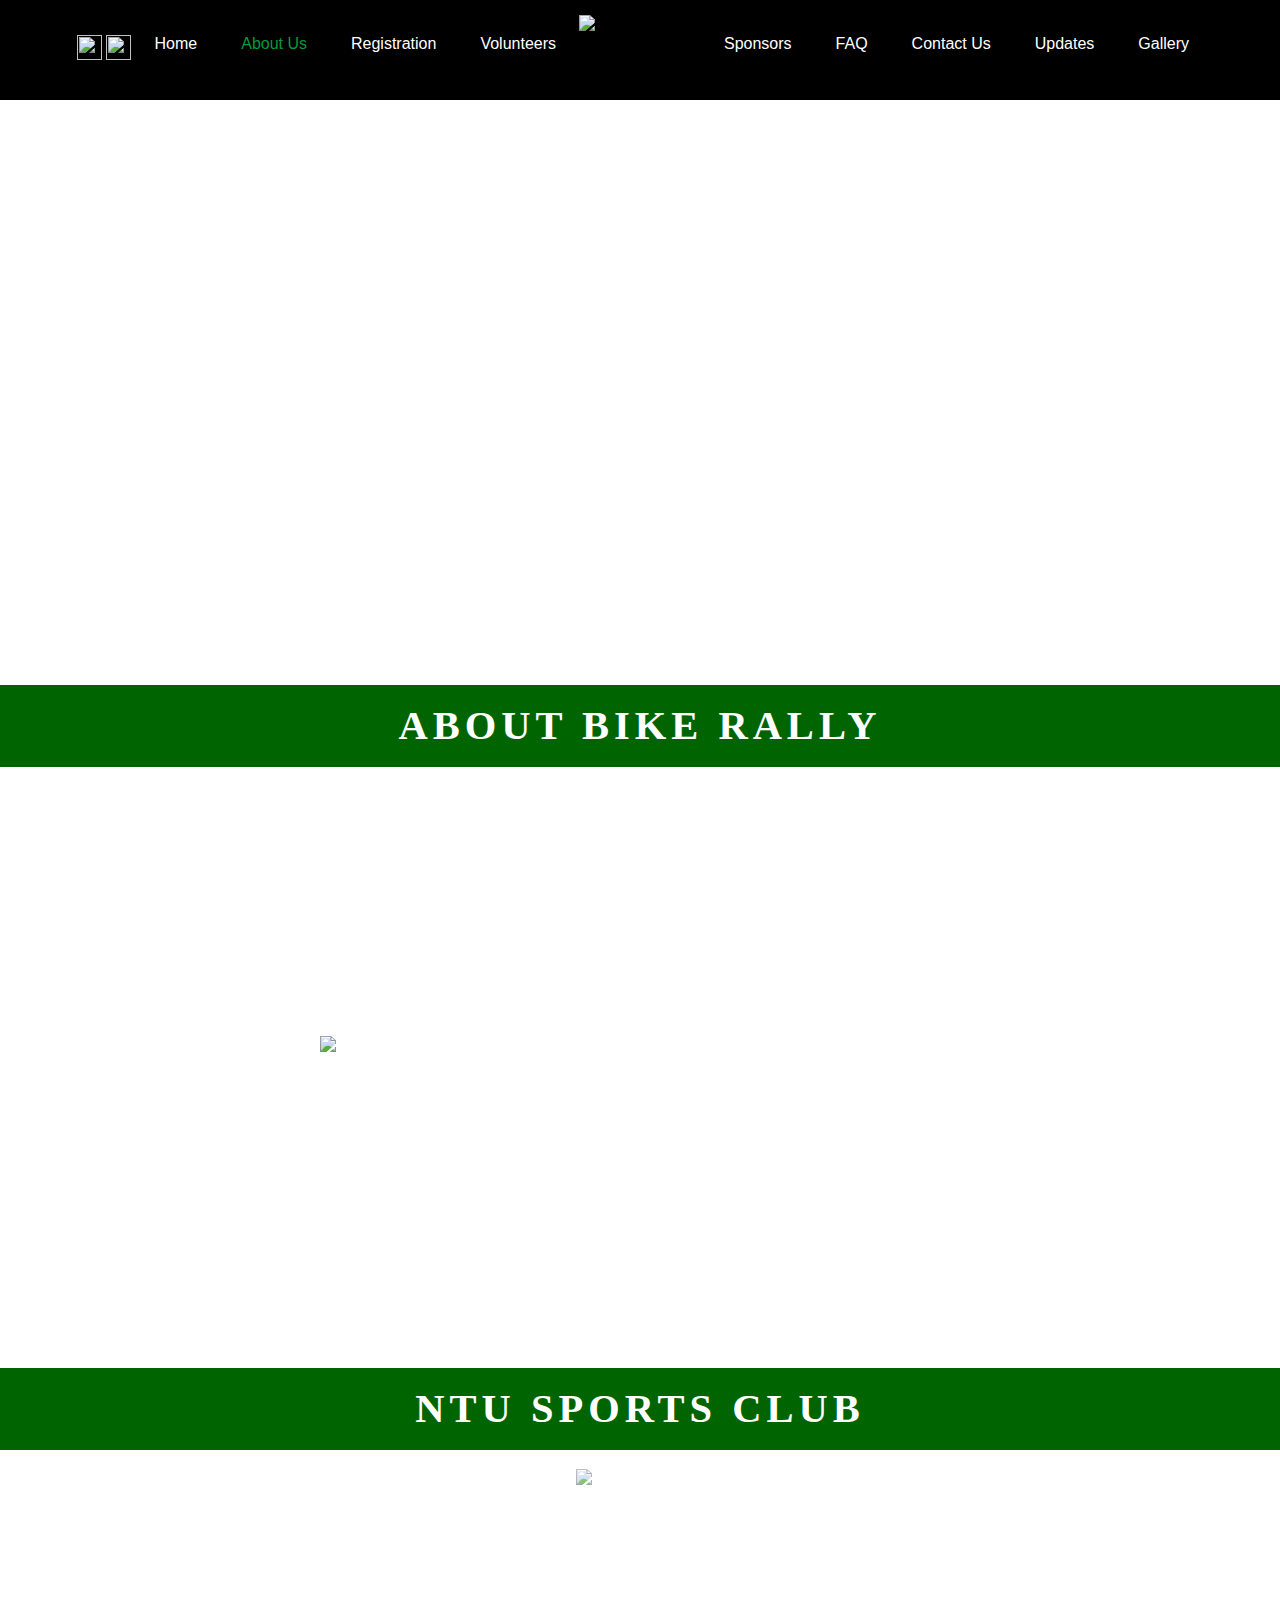
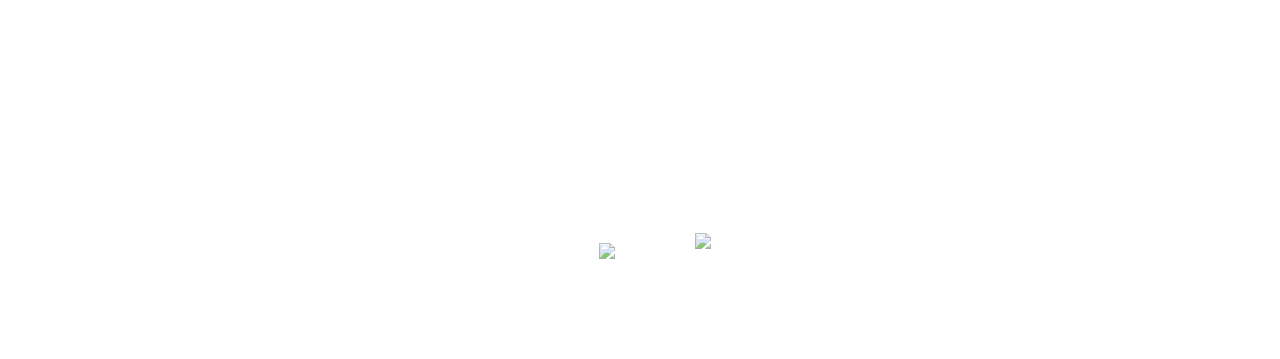
==== aboutus.html @ 34cedc77 "Add files via upload" ====
<!DOCTYPE html>
<html lang="en">

<link rel="stylesheet" href="topnavwhitenew.css">

<head>
    <title>Bike Rally 2019 About</title>

    <meta name="viewport" content="width=device-width, initial-scale=1.0">
    <meta name="keywords" content="Bike, Rally, Cycling, Singapore Events, March 2019">

<style>

html,body{width:100%;
          height:100%;
          margin:0;}

.page-wrap {
width: 1280px;
margin: 0 auto;
}

/*.header {height:380px;}*/

.header{height:65%;}

.bgheader {background-image:url("images/aboutusheader3.jpg");
     height:100%;
     background-repeat:no-repeat;
     background-size:cover;

 }

 .bgaboutbr {background-image:url("images/aboutbrbg.png");

     background-position:center;
     background-repeat:no-repeat;
     background-size:100% 100%;
     overflow:auto;
     background-image: cover;

 }

  .bgaboutsc {background-image:url("images/regbg.png");

     background-position:center;
     background-repeat:no-repeat;
     background-size:100% 100%;
     overflow:auto;
     background-image: cover;
     margin-top: -10px

 }

 .bgbody{background-color:black;
     height:100%;
     margin-top:0%;
     background-position:center;
     background-size:100% 100%;
     background-repeat:repeat;}

.br {float:center;
         width:100%;
         text-align:justify;}

.brcenter{text-align:center;}

h3{
            color:white;
            text-decoration: none;
            font-family:gnuolane;
            width:100%;
            font-size:40.5px;
            letter-spacing:5px;
            margin-top: 0%;
            margin-bottom:0%;
             }

.br p{padding:0px;
            color:white;
            font-family:robotol;
            width:60%;
            font-size:20px;
            margin-left:20%;
            margin-top:1.5%;
            margin-bottom:1%;}

.picture{float:center;
         width:100%;
         text-align:justify;}

.picture p{color:white;
            font-family:robotol;
            font-size:18px;
            width:60%;
            margin-left:20%;
            margin-top:1%;}

.sportsclub {float:center;
             width:100%;
             height:60%;
             padding:0 0px;

             text-align:justify;}

.sportsclubcenter{text-align:center;}

.sportsclub h3{
            color:white;
            text-decoration: none;
            font-family:gnuolane;
            width:100%;
            font-size:40.5px;

            margin-bottom:1%;
            margin-top:0%; }

.sportsclub p{padding:0px;
            color:white;
            font-family:robotol;
            width:60%;
            font-size:20px;
            margin-left:20%;
            margin-top:1.5%;

             }

.logosnsnvm{width:100%;
      height:30%;
      margin-top:0%;
      }


.logosleft{float:left;
        padding:0;
        width:50%;
        text-align:right;}

.logosright{float:left;
            padding:0;
            width:50%;
            text-align:left; }


img {
  opacity: 0.7;
}

img:hover {
  opacity: 1.5;
}



img.center {
    display: block;
    margin-left: auto;
    margin-right: auto;
}

</style>
</head>
<body>



<!--NAVIGATION BAR -->

<div class="topnav">
<div class="bgnav1">




    <div class="navbarleft">

        <a target="_blank" href="https://www.facebook.com/NTUBikeRally/" ><img align="top" src="images/facebookwhite.png" style="width:25px;height:25px;padding:0 0px;opacity:1; "></a>
        <a target="_blank" href="https://www.instagram.com/ntusportsclub/?hl=en"><img align="top" src="images/igwhite.png" style="width:25px;height:25px;opacity:1;"></a>

        <a href="index.html"  style="padding:0px 20px;">Home</a>
        <a href="aboutus.html" class="active" style="padding:0px 20px;">About Us</a>
        <a href="registration.html" style="padding:0px 20px;">Registration</a>
        <a href="volunteers.html" style="padding:0px 20px;">Volunteers</a>

    </div>

    <div class="navbarlogo">

        <img src="images/brlogotransparentwhite.png"
         alt="Bike Rally Logo"
         style="width:90px;opacity:1;">

    </div>

    <div class="navbarright">
        <a href="sponsors.html" style="padding:0px 20px;">Sponsors</a>
        <a href="faq.html" style="padding:0px 20px;">FAQ</a>
        <a href="contactus.html" style="padding:0px 20px;">Contact Us</a>
        <a href="updates.html" style="padding:0px 20px;">Updates</a>
        <a href="gallery.html" style="padding:0px 20px;">Gallery</a>

    </div>



</div>
</div>
<!--END OF HEADER-->

<div class="header">
<div class="bgheader">

</div>
</div>

<div style="overflow:auto">

<div class="bgaboutbr">

<div class="br">
    <div class="brcenter">
      <div style="background-color: darkgreen;width:100%;height:82px;line-height:27px ">
        <br>
        <h3>ABOUT BIKE RALLY</h3>
      </div>
    </div>


    <p>The 15<sup>th</sup> Organising Committee is proud to bring Bike Rally back once again in 2019.
       Bike Rally is a nationwide, non-competitive cycling event organised by Nanyang Technological University (NTU) Sports Club.
       It aims to connect both amateur and professional cyclists through their shared love for cycling.
    <br>
    <br>
        Bike Rally provides avid cyclists with an avenue to gain memorable experiences and challenge their limits through the event.
        Our growing reputation within the cycling community has attracted an increasing number of passionate
        cyclists, allowing us to reach greater heights every year.</p>

</div>


<div class="picture">
    <img src="images/committee.jpg"
             class="center"
             style="width:50%;margin-top:3%;margin-bottom:2%;opacity:1; ">
    <p>Top [L-R]: Adeline Lee Ching Ying (Treasurer), Lauw Wei Yun (Secretary), Tai Kai Jie (Event Controller), Lye Tee Yin Joel (Event Controller), Jiang Junxian (Senior Event Controller), Ho Qinkai Eugene (Business Manager), Ng Tian Yi (Business Manager)</p>
    <p>Middle [L-R]: Sim Hui Yi Esther (Registration Officer), Tan Huiying Valerie (Registration Officer), Huang Zhi Wei (Senior Logistics Officer), Kan Kar Shen (Logistics Officer), Kwek Yi Wei Nicholas (Logistics Officer), Ong Seow Qi (Publicity Officer), Ng Yee Ting Dephanie (Publicity Officer), Jolin Nai Kuan Ling (Senior Publicity Officer)</p>
    <p>Bottom [L-R]: Clement Ang Yong Zuo (Senior Co-Chairperson), Felix Loo Khai Chieck (Co-Chairperson), Howard Foo Jun Hao (Chairperson), Lin Xin Jie (Co-Chairperson), Lee Hee Jae (Co-Chairperson), Yee Shao Jie (Co-Chairperson)</p>
<br>
<br>
</div>
</div>

<div class = "bgaboutsc">
<div class="sportsclub">
    <div style="background-color: darkgreen;width:100%;height:82px;line-height:27px ">
      <br>
    <div class="sportsclubcenter">
        <h3 style="letter-spacing:5px; ">NTU SPORTS CLUB</h3>
    </div>
    </div>

    <a href="https://ntusportsclub.sg/" target="_blank"><img src="NTUSC Logos/club logo... good.png"
                                                        class="center"
                                                        style="width:10%;margin-top:1.5%;margin-bottom:-1%; "></a>
    <p>Nanyang Technological University (NTU) Sports Club was established in 1991 and is currently led by the 28<sup>th</sup> Management Committee for the Academic Year 2018/2019. NTU Sports Club aims to promote an array of sports activities to both NTU students and the public, as well as to establish a harmonious working relationship with the 21 sub-clubs under us.
    <br>
    <br>
    NTU Sports Club organises annual school events such as Sports Challenge, Sports Expos&#233; and Sports Unlimited, offering a wide range of activities to cater to the diverse interests of every student.
    <br>
    <br>
    Besides Bike Rally, we also organise the following national events - Surf N Sweat and National Vertical Marathon. These events serve as a platform to raise our profile in NTU and the local community, while we continuously strive to bring new experiences for all our participants in all 3 of the national events.</p>
    <br>
</div>


<div class="logosnsnvm">

    <div class="logosleft">
    <a href="https://surfnsweat.ntusportsclub.sg/" target="_blank"><img  src="NTUSC Logos/sns logo.png"

                                            style="width:35%;margin-right:25px;margin-top: 10px "></a>
    </div>

    <div class="logosright">
    <a href="http://nvm.ntusportsclub.sg/" target="_blank"><img  src="NTUSC Logos/nvm.png"

                                            style="width:25%;margin-left:55px  "></a>
    </div>
<br>
<br>
<br>
</div>
   <br>
    <br>
    <br>
    <br>
</div>









</div>


</body>
</html>
---- topnavwhitenew.css ----
@font-face{
  font-family: "sablon";
  src: url("fonts/Sablon_Up_Regular.otf");
}

@font-face{
  font-family: "gobold";
  src: url("fonts/Gobold Regular.otf");
}

@font-face{
  font-family: "bebaskai";
  src: url("fonts/BebasKai.ttf");
}

@font-face{
  font-family: "robotobi";
  src: url("fonts/Roboto-BoldItalic.ttf");
}
@font-face{
  font-family: "robotob";
  src: url("fonts/Roboto-Bold.ttf");
}

@font-face{
  font-family: "roboto";
  src: url("fonts/Roboto-Regular.ttf");
}

@font-face{
  font-family: "robotomi";
  src: url("fonts/Roboto-MediumItalic.ttf");
}

@font-face{
  font-family: "robotom";
  src: url("fonts/Roboto-Medium.ttf");
}

@font-face{
  font-family: "robotol";
  src: url("fonts/Roboto-Light.ttf");
}

@font-face{
  font-family: "pierr";
  src: url("fonts/PierSans-Regular.otf");
}

@font-face {
    font-family: "breamcatcher";
    src: url("fonts/breamcatcher.ttf");}

@font-face {
    font-family: "herol";
    src: url("fonts/Hero Light.otf");}

@font-face {
    font-family: "hero";
    src: url("fonts/Hero.otf");}

@font-face{
  font-family: "simplifica";
  src: url("fonts/SIMPLIFICA Typeface.ttf");
}

@font-face {
    font-family: "lobster";
    src: url("fonts/lobster.otf");}

@font-face {
    font-family: "lobsterr";
    src: url("fonts/LobsterTwo-Regular.otf");}

@font-face {
    font-family: "bebas";
    src: url("fonts/BebasNeue Regular.otf");}

@font-face{
  font-family: "gibson";
  src: url("fonts/gibson-regular.ttf");
}

@font-face{
  font-family: "hemi head";
  src: url("fonts/hemi head bd it.ttf");
}

@font-face{
  font-family: "streetwear";
  src: url("fonts/Streetwear.otf");
}

@font-face{
  font-family: "leaguegothic";
  src: url("fonts/league-gothic-regular.ttf");
}

@font-face{
  font-family: "trajan";
  src: url("fonts/TrajanPro-Bold.otf");
}

@font-face{
  font-family: "fertigo";
  src: url("fonts/Fertigo_PRO.otf");
}

@font-face{
  font-family: "gnuolane";
  src: url("fonts/gnuolane rg.ttf");
}



.bgnav{background-color:rgba(0,0,0,0.7);
       height:100px; }

.bgnav1{background-color:rgba(0,0,0,1);
       height:100px; }

.bgnavcontactus{background-color:rgba(0,0,0,1);
       height:100px; }

.navbarleft{width:45%;
      float:left;
      margin-top:35px;
      text-align:right;}

.navbarlogo{width:10%;
      float:left;
      margin-top: 15px;
      text-align:center;
        }

.navbarright{width:45%;
       float:left;
       margin-top:35px;
       text-align:left; }

.topnav{position:sticky;}

.topnav a{
          color:white;

          text-decoration:none;
          font-family: "robotom", sans-serif;
          font-size:16px;

        }
.topnav a:hover{background-color:none;
                color:#039b3d;}

.topnav a.active{background-color:none;
                 color:#039b3d;}


.topnav1{display:flex;
        overflow:hidden;
        background-color:rgba(0,0,0,0);
        align-items:center;
        justify-content: center;
        position:relative;
        top:0px;

        }
.topnav1 a{
          color:white;
          text-align:center;
          padding:14px 60px;
          text-decoration:none;
          font-family: "robotom", sans-serif;
          font-size:20px;
        }
.topnav1 a:hover{background-color:none;
                color:#039b3d;}
.topnav1 a.active{background-color:none;
                 color:#039b3d;}











/*


@media screen and (max-width:1130px)

{

.topnav{display:none;}

.bgnav1{display: none;}



.navbarlogo {float:right;}


.navbarleft {display:none;}

.navbarright{display:none; }



}
*/
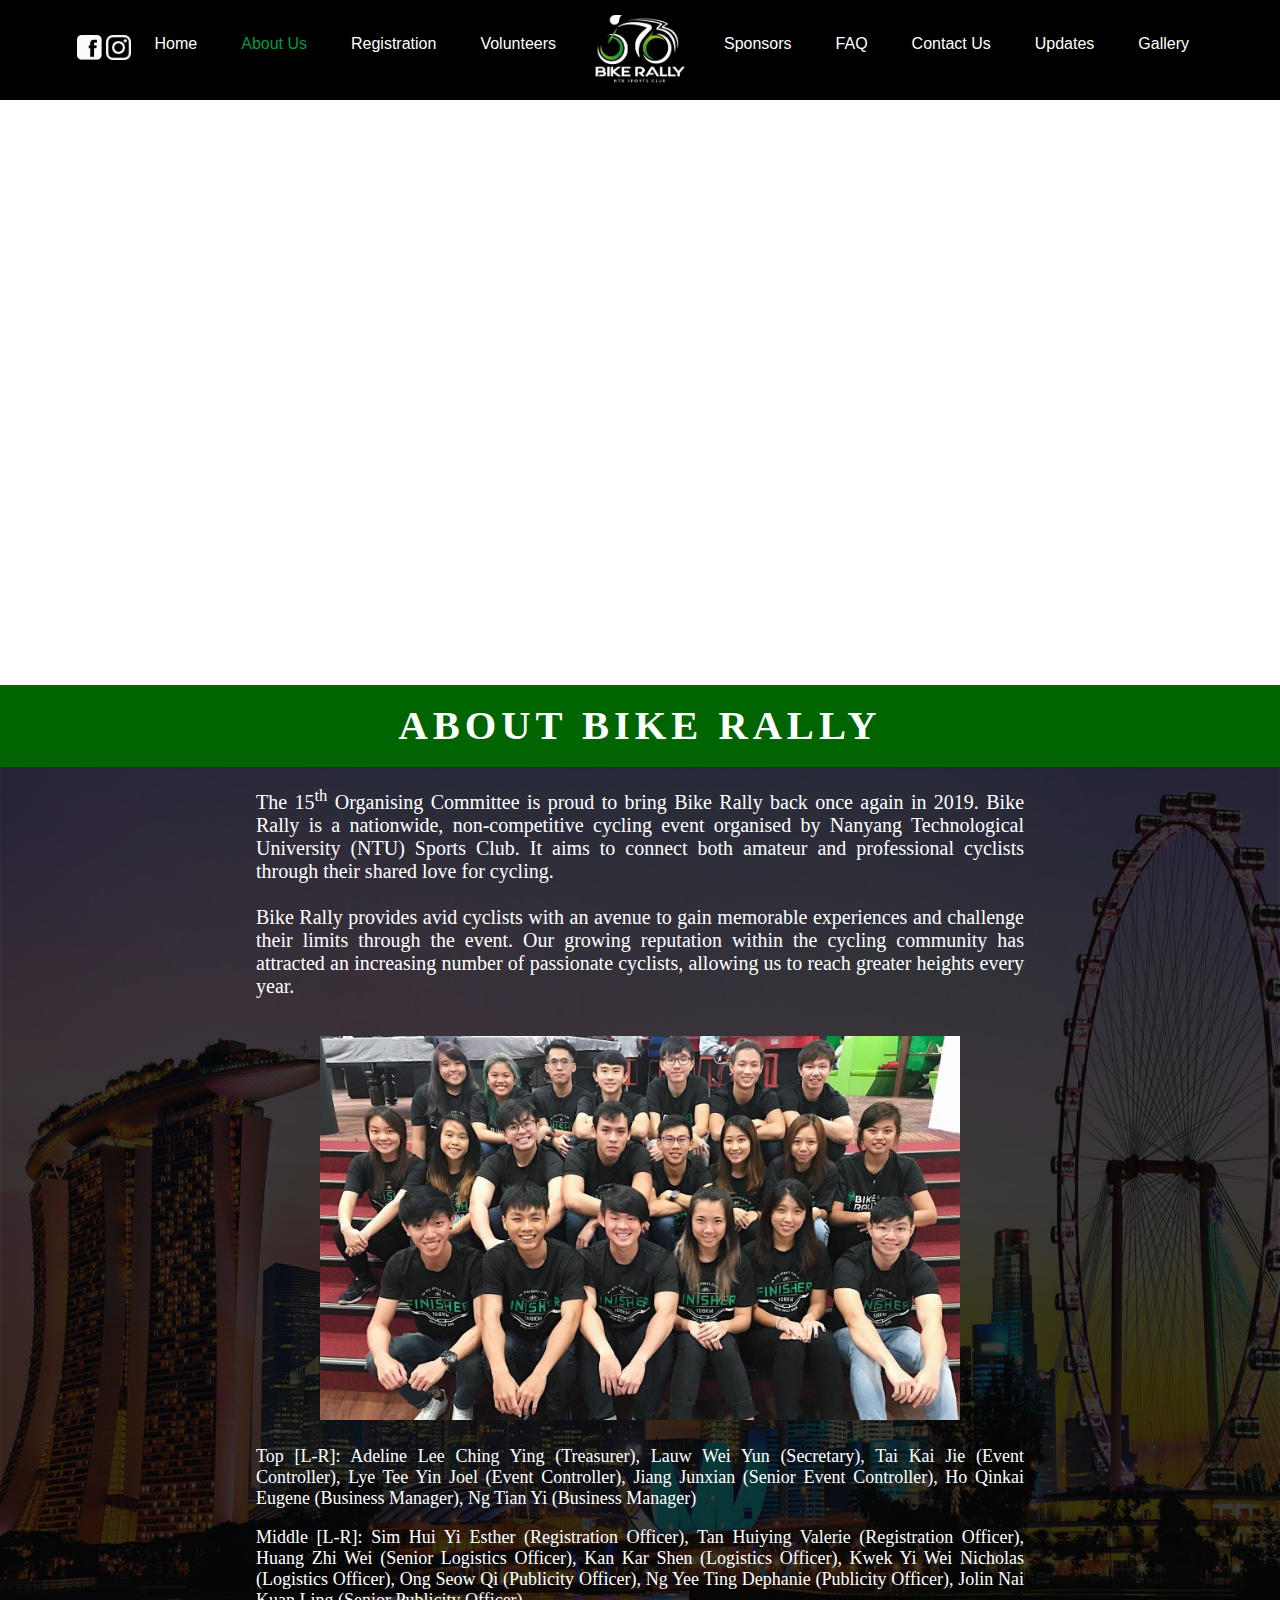
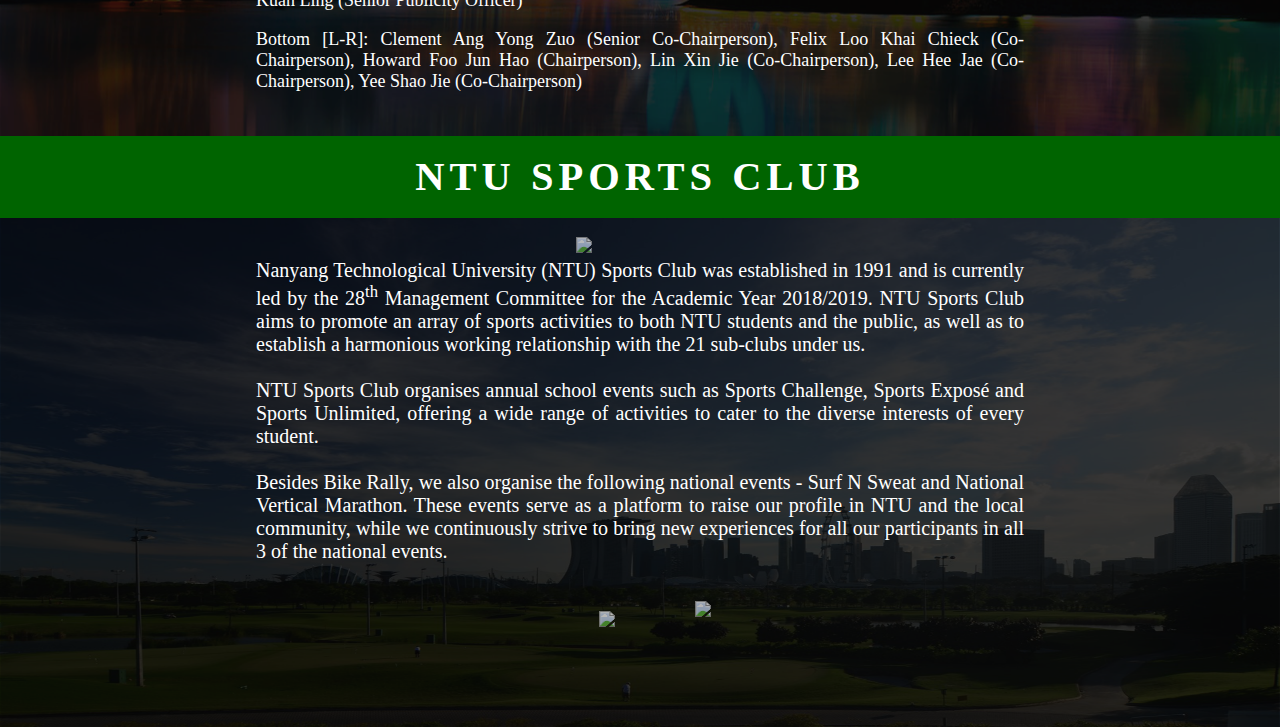
==== commit f4be7172: "Update aboutus.html" ====
--- a/aboutus.html
+++ b/aboutus.html
@@ -24,7 +24,7 @@
 
 .header{height:65%;}
 
-.bgheader {background-image:url("images/aboutusheader3.jpg");
+.bgheader {background-image:url("images/aboutusheader3.JPG");
      height:100%;
      background-repeat:no-repeat;
      background-size:cover;
